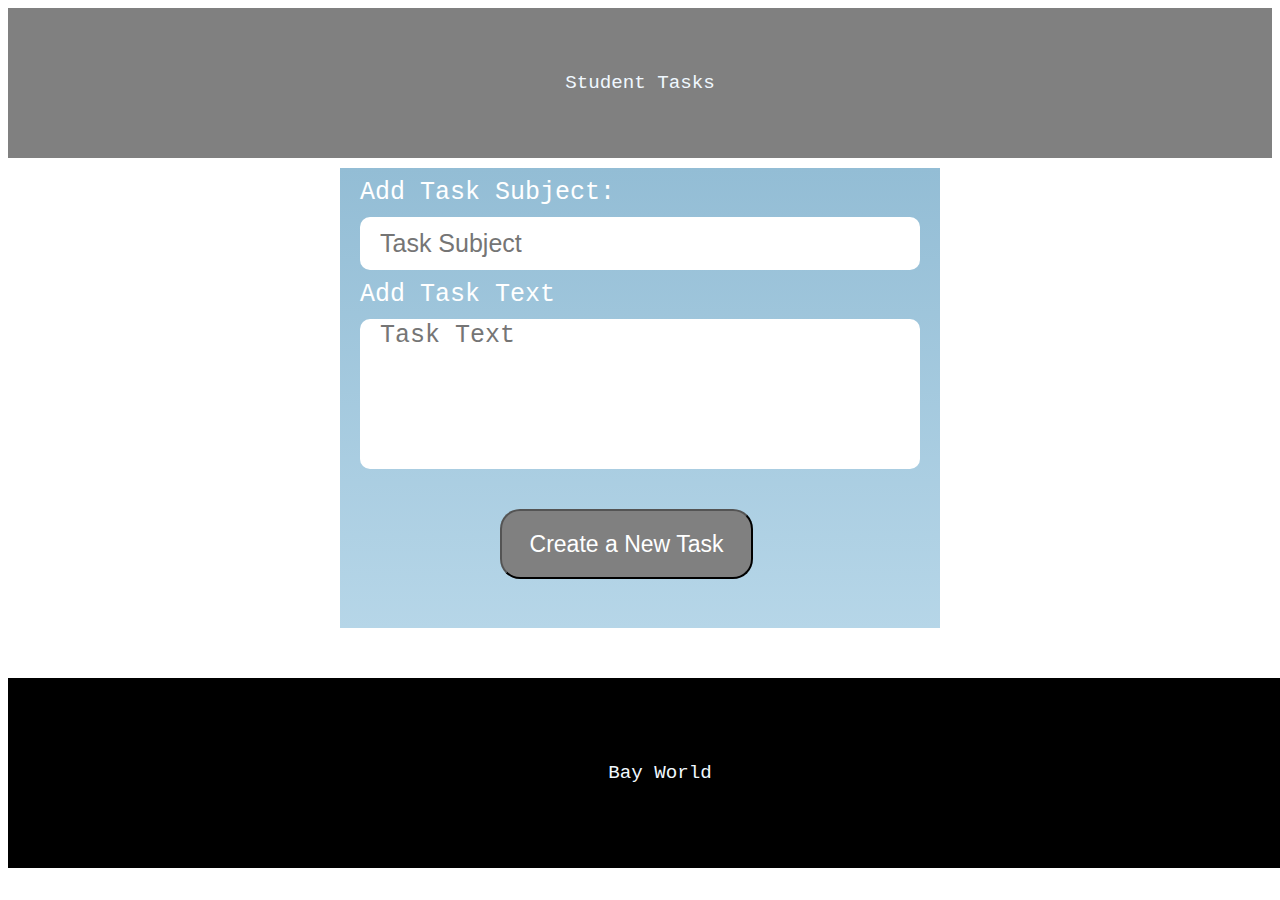
==== createTask.html @ 05501151 "Merge branch 'master' of https://github.com/AndreyVekselman/TaskManage_JS" ====
<!DOCTYPE html>
<html lang="en">
  <head>
    <meta charset="UTF-8" />
    <meta http-equiv="X-UA-Compatible" content="IE=edge" />
    <meta name="viewport" content="width=device-width, initial-scale=1.0" />
    <title>TaskManager_Create Task</title>
    <script type="module" defer src="/taskscript.js"></script>
    <link rel="stylesheet" href="taskStyleM.css" />
  </head>
  <body>
    <!-- <header class="Header">Tasks Page</header>
    <main>
      <div class="mainDiv">
        <textarea name="input text" class="task" cols="30" rows="10"></textarea>
        <button class="addNewTask" id="addNewTask">Add New task</button>
      </div>
    </main>
    <footer class="footer">Bay World</footer> -->
    <header class="Header">Student Tasks</header>
    <div class="main">
      <div class="form">
        <!-- <form action=""> -->
        <label for="taskSubject">Add Task Subject:</label><br />
        <input
          type="text"
          id="taskSubject"
          placeholder="Task Subject"
          minlength="5"
        />
        <br />
        <label for="taskSubject">Add Task Text</label><br />
        <textarea
          name="taskText"
          id="taskText"
          placeholder="Task Text"
          min="10"
        ></textarea>
        <!-- </form> -->
        <div>
          <button class="Btn_OK">Create a New Task</button>
        </div>
        <!-- <div>
          <button class="Btn_Error">Form sent with error</button>
        </div> -->
      </div>
    </div>
    <footer class="footer">Bay World</footer>
  </body>
</html>
---- taskStyleM.css ----
body {
  display: flex;
  flex-direction: column;
}

.Header {
  background-color: gray;
  color: aliceblue;
  font-family: "Courier New", Courier, monospace;
  font-size: larger;
  width: 100%;
  height: 150px;
  text-align: center;
  line-height: 150px;
}

.main {
  width: 600px;
  height: 450px;
  color: white;
  margin: auto;
  margin-top: 10px;
  margin-bottom: 50px;
  font-family: "Courier New", Courier, monospace;
  flex: 1;
}
.main .form {
  padding-left: 20px;
  padding-top: 10px;
  background-color: rgb(153, 193, 216);
  height: 450px;
  background-image: linear-gradient(180deg, rgb(147, 189, 213), rgb(182, 214, 232));
}
.main .form label {
  font-size: 25px;
}
.main .form input {
  padding-left: 20px;
  font-size: 25px;
  margin: 10px 0;
  width: 560px;
  height: 53px;
  border-radius: 10px;
  border-style: none;
  box-sizing: border-box;
}
.main .form textarea {
  resize: none;
  padding-left: 20px;
  font-size: 25px;
  margin: 10px 0;
  width: 560px;
  height: 150px;
  border-radius: 10px;
  border-style: none;
  box-sizing: border-box;
}
.main .form .Btn_OK {
  text-align: center;
  width: 253px;
  height: 70px;
  margin-top: 25px;
  border-radius: 20px;
  background-color: gray;
  margin-left: 140px;
  color: white;
  font-size: 23px;
}

.footer {
  background-color: black;
  color: aliceblue;
  font-family: "Courier New", Courier, monospace;
  font-size: larger;
  width: 100%;
  height: 150px;
  text-align: center;
  line-height: 150px;
  padding: 20px;
}/*# sourceMappingURL=taskStyleM.css.map */
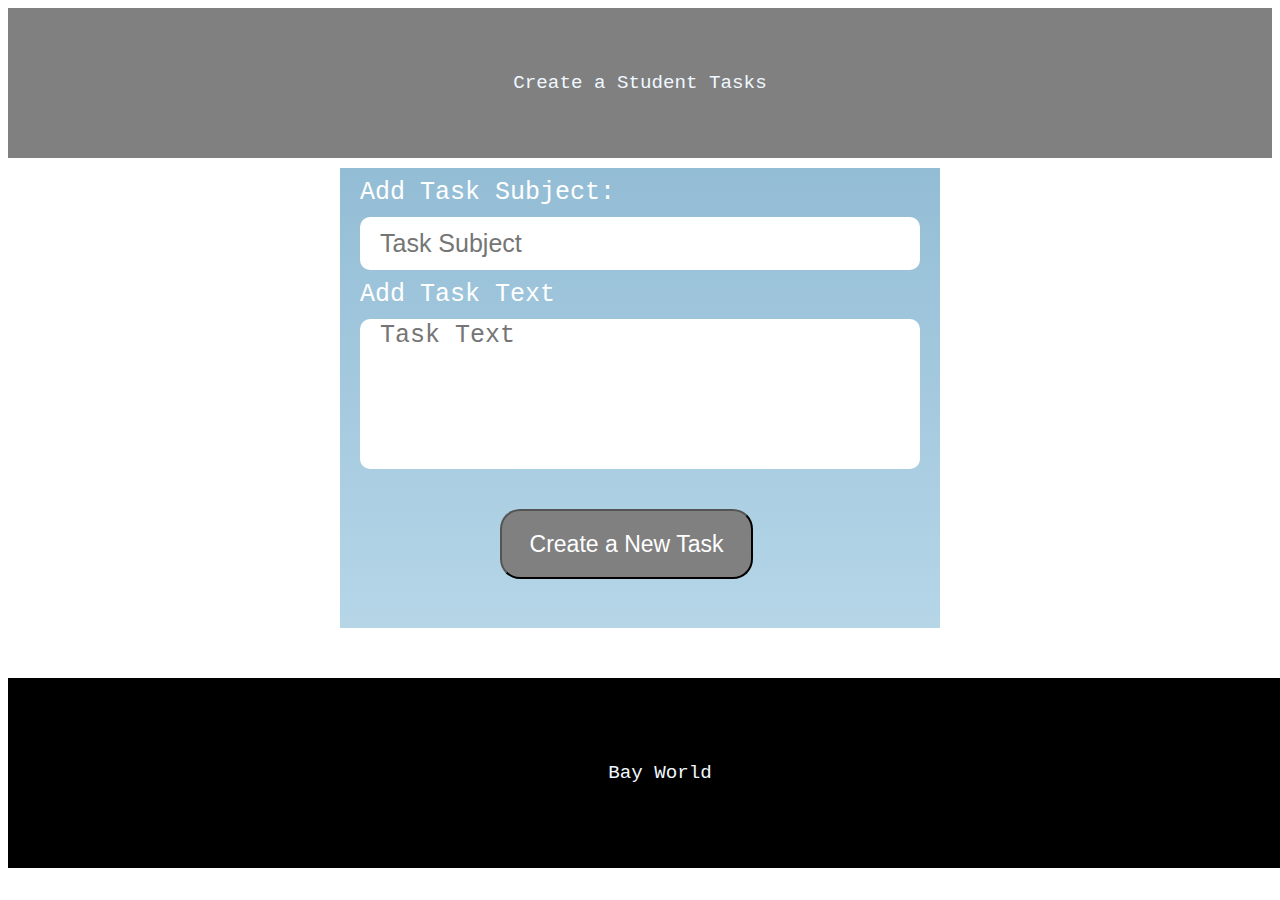
==== commit 7458e067: "prevent null's" ====
--- a/createTask.html
+++ b/createTask.html
@@ -5,22 +5,13 @@
     <meta http-equiv="X-UA-Compatible" content="IE=edge" />
     <meta name="viewport" content="width=device-width, initial-scale=1.0" />
     <title>TaskManager_Create Task</title>
-    <script type="module" defer src="/taskscript.js"></script>
+    <script type="module" defer src="taskscript.js"></script>
     <link rel="stylesheet" href="taskStyleM.css" />
   </head>
   <body>
-    <!-- <header class="Header">Tasks Page</header>
-    <main>
-      <div class="mainDiv">
-        <textarea name="input text" class="task" cols="30" rows="10"></textarea>
-        <button class="addNewTask" id="addNewTask">Add New task</button>
-      </div>
-    </main>
-    <footer class="footer">Bay World</footer> -->
-    <header class="Header">Student Tasks</header>
+    <header class="Header">Create a Student Tasks</header>
     <div class="main">
       <div class="form">
-        <!-- <form action=""> -->
         <label for="taskSubject">Add Task Subject:</label><br />
         <input
           type="text"
@@ -29,20 +20,16 @@
           minlength="5"
         />
         <br />
-        <label for="taskSubject">Add Task Text</label><br />
+        <label for="taskText">Add Task Text</label><br />
         <textarea
           name="taskText"
           id="taskText"
           placeholder="Task Text"
-          min="10"
+          minlength="10"
         ></textarea>
-        <!-- </form> -->
         <div>
-          <button class="Btn_OK">Create a New Task</button>
+          <button class="Btn_OK" id="Btn_OK">Create a New Task</button>
         </div>
-        <!-- <div>
-          <button class="Btn_Error">Form sent with error</button>
-        </div> -->
       </div>
     </div>
     <footer class="footer">Bay World</footer>
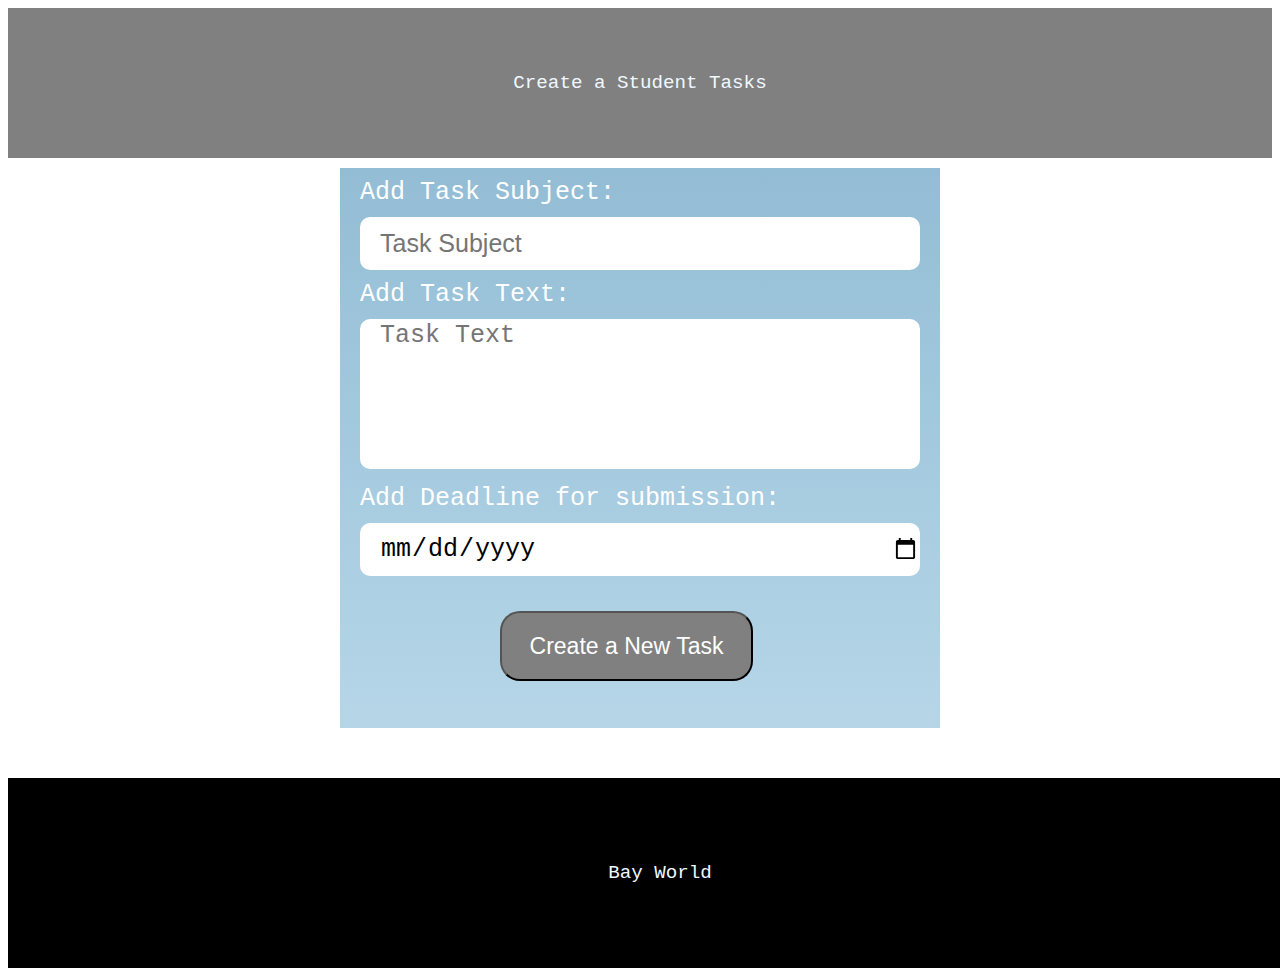
==== commit 30ea0a0a: "add timeDeadLine to task" ====
--- a/createTask.html
+++ b/createTask.html
@@ -20,13 +20,22 @@
           minlength="5"
         />
         <br />
-        <label for="taskText">Add Task Text</label><br />
+        <label for="taskText">Add Task Text:</label><br />
         <textarea
           name="taskText"
           id="taskText"
           placeholder="Task Text"
           minlength="10"
-        ></textarea>
+        ></textarea
+        ><br />
+        <label for="taskDate">Add Deadline for submission:</label><br />
+        <input
+          type="date"
+          id="taskDate"
+          placeholder="Deadline for submission"
+        />
+        <br />
+
         <div>
           <button class="Btn_OK" id="Btn_OK">Create a New Task</button>
         </div>
--- a/taskStyleM.css
+++ b/taskStyleM.css
@@ -28,7 +28,7 @@
   padding-left: 20px;
   padding-top: 10px;
   background-color: rgb(153, 193, 216);
-  height: 450px;
+  height: 550px;
   background-image: linear-gradient(180deg, rgb(147, 189, 213), rgb(182, 214, 232));
 }
 .main .form label {
